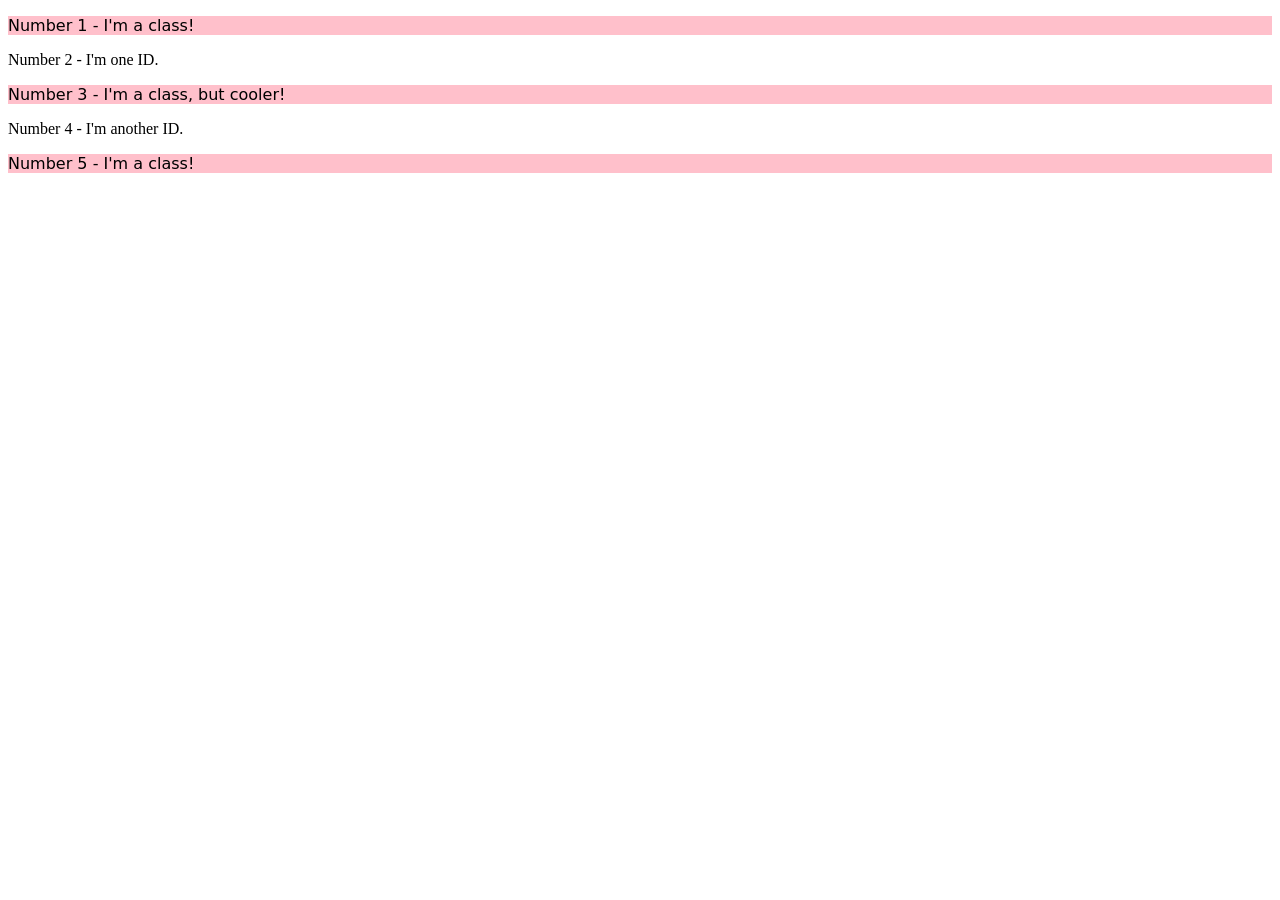
==== foundations/intro-to-css/02-class-id-selectors/index.html @ e998079c "Add odd number styling" ====
<!doctype html>
<html lang="en">
  <head>
    <meta charset="UTF-8" />
    <meta http-equiv="X-UA-Compatible" content="IE=edge" />
    <meta name="viewport" content="width=device-width, initial-scale=1.0" />
    <title>Class and ID Selectors</title>
    <link rel="stylesheet" href="style.css" />
  </head>
  <body>
    <p class="odd">Number 1 - I'm a class!</p>
    <div>Number 2 - I'm one ID.</div>
    <p class="odd">Number 3 - I'm a class, but cooler!</p>
    <div>Number 4 - I'm another ID.</div>
    <p class="odd">Number 5 - I'm a class!</p>
  </body>
</html>
---- foundations/intro-to-css/02-class-id-selectors/style.css ----
/* Add CSS Styling */

.odd {
  background-color: pink;
  font-family:
    Verdana,
    DejaVu Sans,
    sans-serif;
}
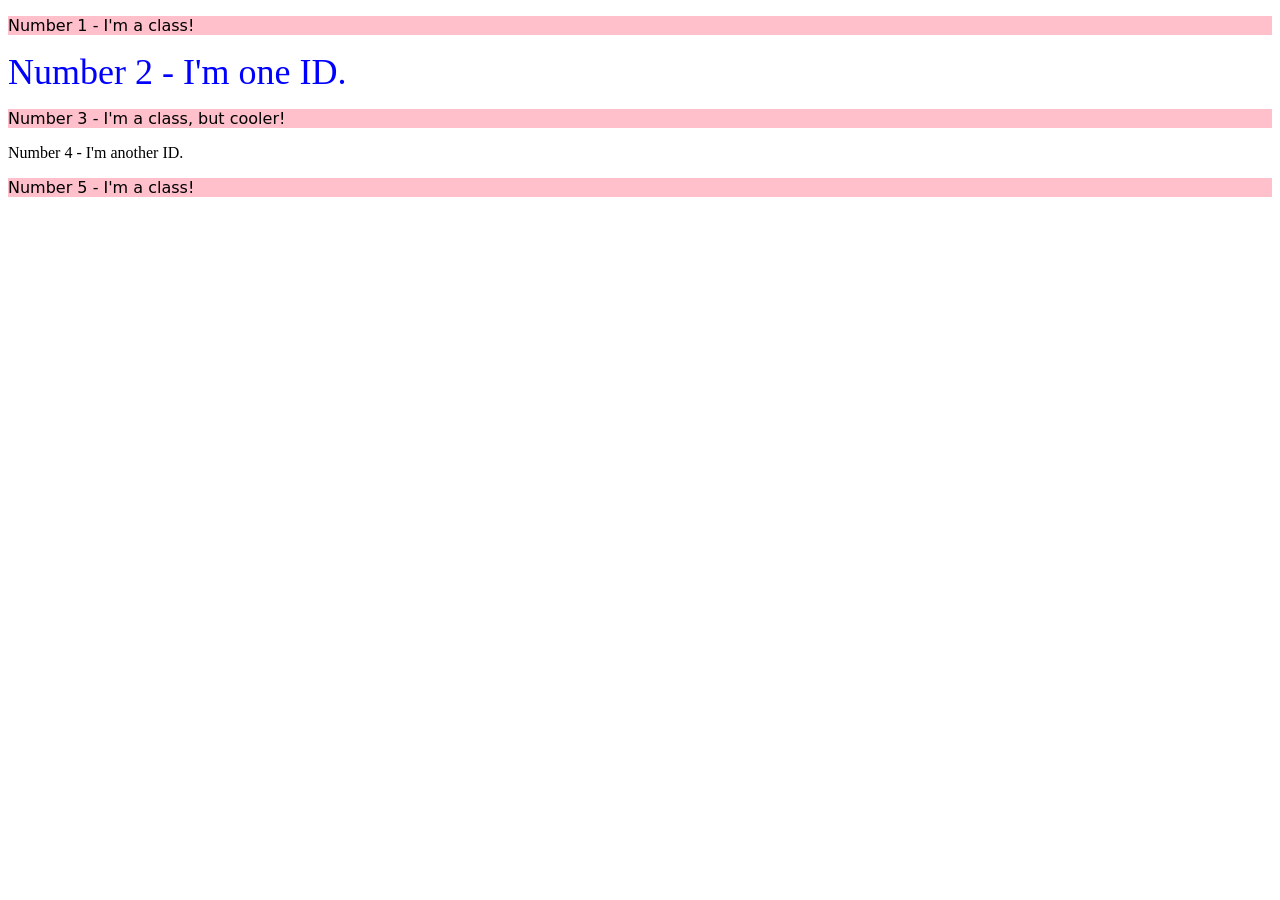
==== commit 5db15459: "Add number 2 styling" ====
--- a/foundations/intro-to-css/02-class-id-selectors/index.html
+++ b/foundations/intro-to-css/02-class-id-selectors/index.html
@@ -9,7 +9,7 @@
   </head>
   <body>
     <p class="odd">Number 1 - I'm a class!</p>
-    <div>Number 2 - I'm one ID.</div>
+    <div id="number-two">Number 2 - I'm one ID.</div>
     <p class="odd">Number 3 - I'm a class, but cooler!</p>
     <div>Number 4 - I'm another ID.</div>
     <p class="odd">Number 5 - I'm a class!</p>
--- a/foundations/intro-to-css/02-class-id-selectors/style.css
+++ b/foundations/intro-to-css/02-class-id-selectors/style.css
@@ -7,3 +7,8 @@
     DejaVu Sans,
     sans-serif;
 }
+
+#number-two {
+  color: blue;
+  font-size: 36px;
+}
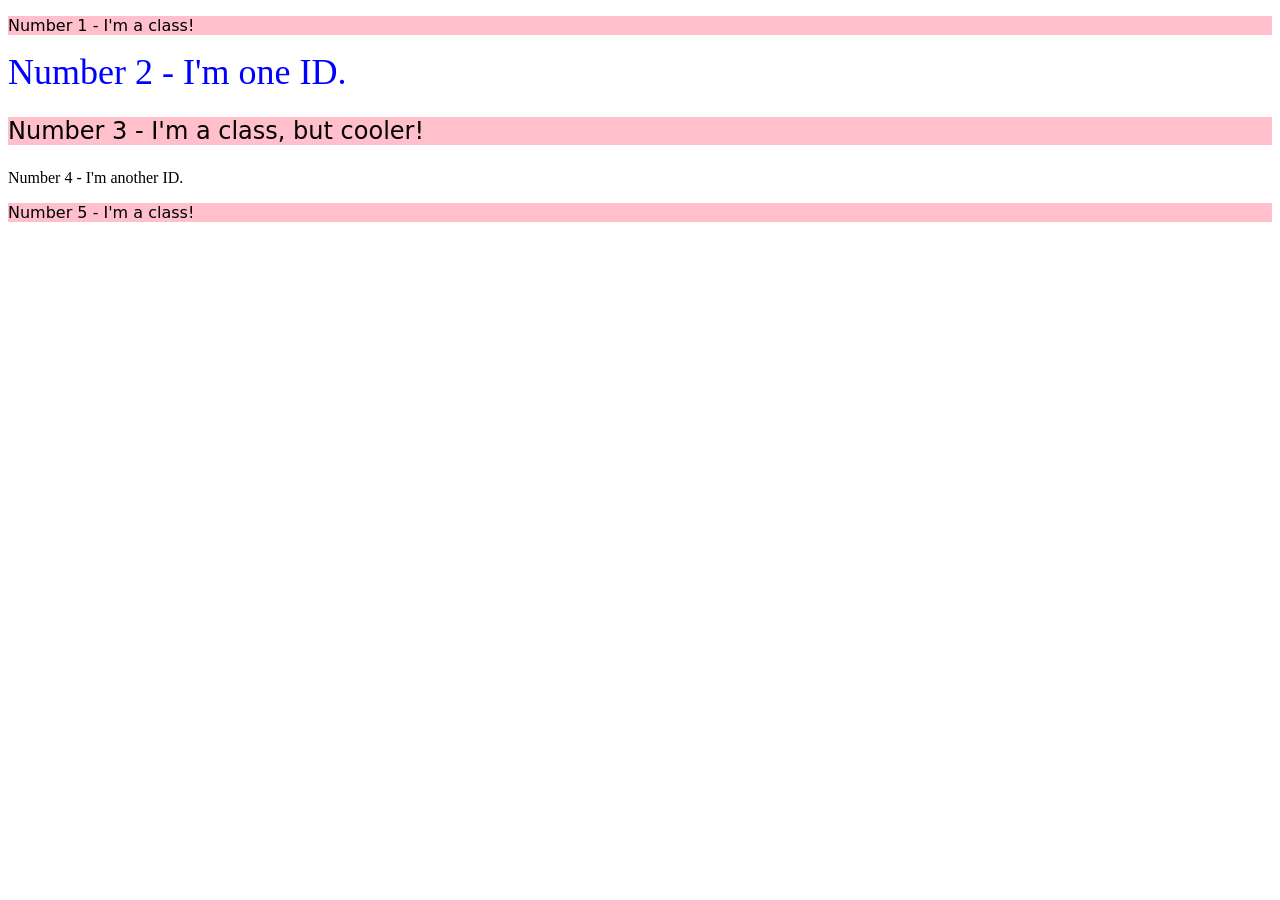
==== commit 30927ff6: "Add number 3 styling" ====
--- a/foundations/intro-to-css/02-class-id-selectors/index.html
+++ b/foundations/intro-to-css/02-class-id-selectors/index.html
@@ -10,7 +10,7 @@
   <body>
     <p class="odd">Number 1 - I'm a class!</p>
     <div id="number-two">Number 2 - I'm one ID.</div>
-    <p class="odd">Number 3 - I'm a class, but cooler!</p>
+    <p class="odd number-three">Number 3 - I'm a class, but cooler!</p>
     <div>Number 4 - I'm another ID.</div>
     <p class="odd">Number 5 - I'm a class!</p>
   </body>
--- a/foundations/intro-to-css/02-class-id-selectors/style.css
+++ b/foundations/intro-to-css/02-class-id-selectors/style.css
@@ -12,3 +12,7 @@
   color: blue;
   font-size: 36px;
 }
+
+.odd.number-three {
+  font-size: 24px;
+}
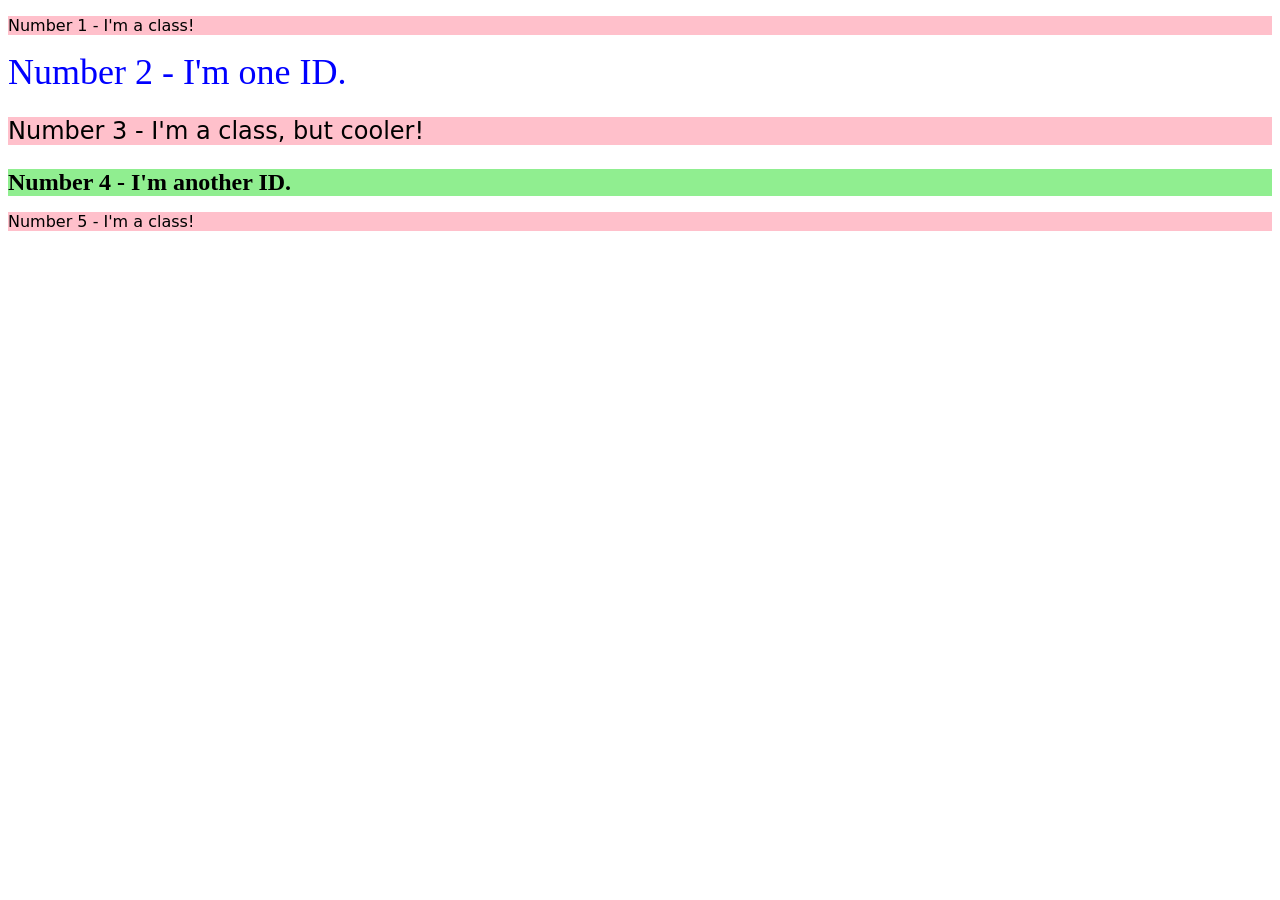
==== commit 602dc18b: "Add number 4 styling" ====
--- a/foundations/intro-to-css/02-class-id-selectors/index.html
+++ b/foundations/intro-to-css/02-class-id-selectors/index.html
@@ -11,7 +11,7 @@
     <p class="odd">Number 1 - I'm a class!</p>
     <div id="number-two">Number 2 - I'm one ID.</div>
     <p class="odd number-three">Number 3 - I'm a class, but cooler!</p>
-    <div>Number 4 - I'm another ID.</div>
+    <div id="number-four">Number 4 - I'm another ID.</div>
     <p class="odd">Number 5 - I'm a class!</p>
   </body>
 </html>
--- a/foundations/intro-to-css/02-class-id-selectors/style.css
+++ b/foundations/intro-to-css/02-class-id-selectors/style.css
@@ -16,3 +16,9 @@
 .odd.number-three {
   font-size: 24px;
 }
+
+#number-four {
+  background-color: lightgreen;
+  font-size: 24px;
+  font-weight: bold;
+}
